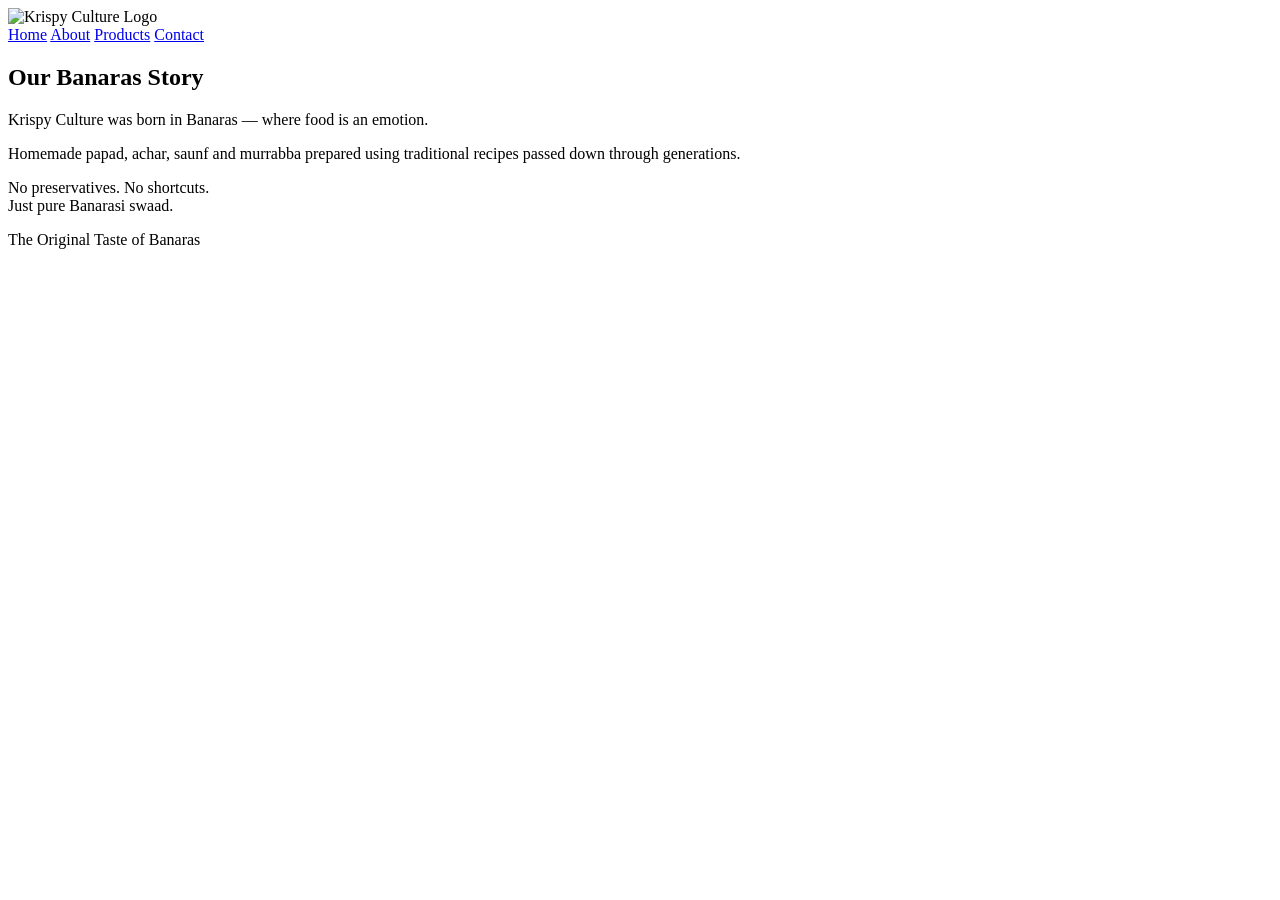
==== about.html @ de8fdacc "Add about.html for Krispy Culture website" ====
<!DOCTYPE html>
<html lang="en">
<head>
<meta charset="UTF-8">
<meta name="viewport" content="width=device-width, initial-scale=1.0">
<title>About | Krispy Culture</title>
<link rel="stylesheet" href="./style.css">
</head>

<body>

<header>
  <img src="./images/logo.png" alt="Krispy Culture Logo" class="logo">
  <nav>
    <a href="index.html">Home</a>
    <a href="about.html">About</a>
    <a href="products.html">Products</a>
    <a href="contact.html">Contact</a>
  </nav>
</header>

<section class="content">
  <h2>Our Banaras Story</h2>

  <p>
    Krispy Culture was born in Banaras — where food is an emotion.
  </p>

  <p>
    Homemade papad, achar, saunf and murrabba prepared using
    traditional recipes passed down through generations.
  </p>

  <p>
    No preservatives. No shortcuts.<br>
    Just pure Banarasi swaad.
  </p>
</section>

<footer>
  <p>The Original Taste of Banaras</p>
</footer>

</body>
</html>
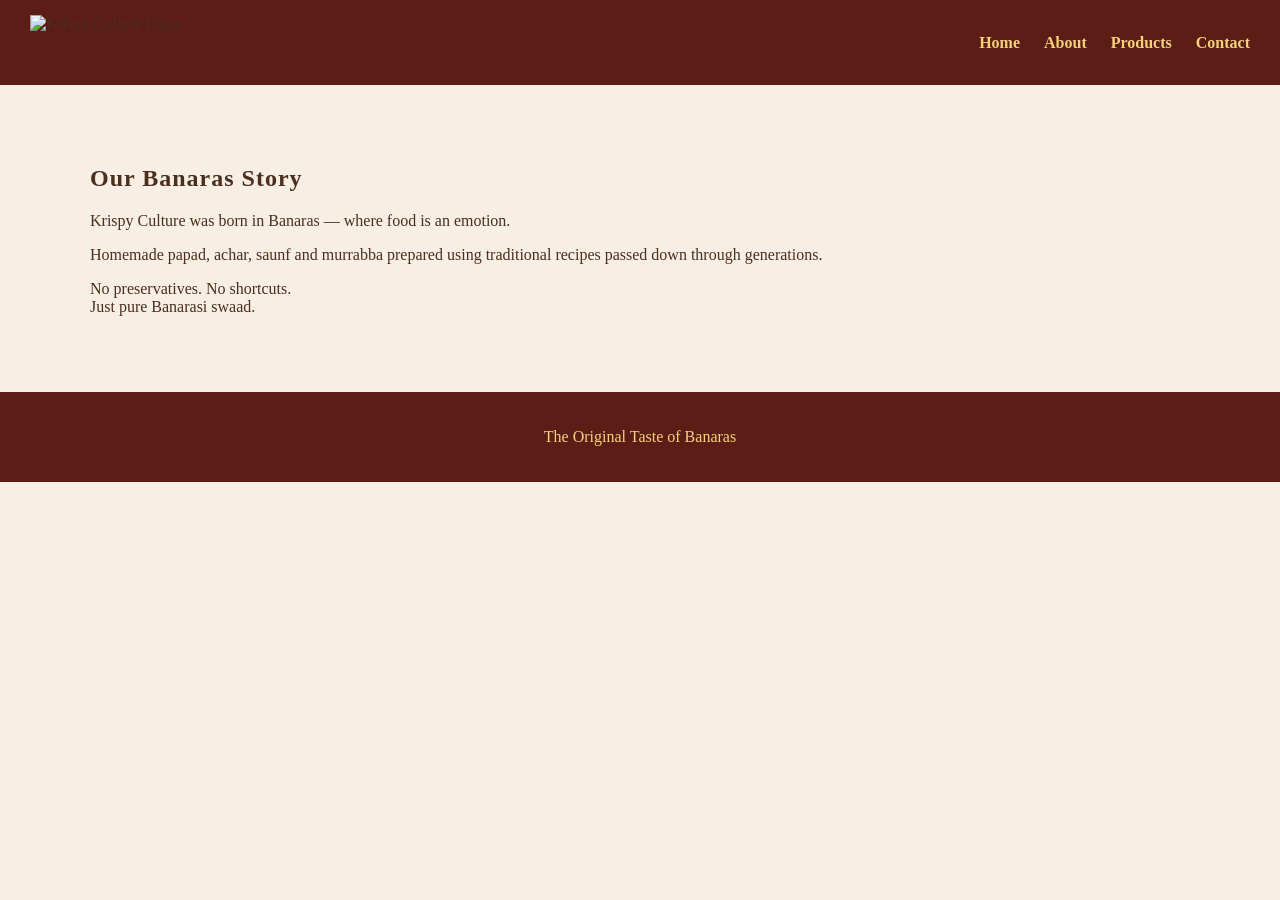
==== commit 23ce5774: "Update about.html" ====
--- a/about.html
+++ b/about.html
@@ -4,7 +4,7 @@
 <meta charset="UTF-8">
 <meta name="viewport" content="width=device-width, initial-scale=1.0">
 <title>About | Krispy Culture</title>
-<link rel="stylesheet" href="./style.css">
+<link rel="stylesheet" href="./style-v2.css">
 </head>
 
 <body>
--- a/style-v2.css
+++ b/style-v2.css
@@ -0,0 +1,131 @@
+/* ===== GLOBAL ===== */
+body {
+  margin: 0;
+  font-family: "Georgia", serif;
+  background: #f7efe3;
+  color: #4b2e1e;
+}
+
+h1, h2, h3 {
+  font-family: "Times New Roman", serif;
+  letter-spacing: 1px;
+}
+
+a {
+  text-decoration: none;
+}
+
+/* ===== HEADER ===== */
+header {
+  background: #5b1d16;
+  padding: 15px 30px;
+  display: flex;
+  align-items: center;
+  justify-content: space-between;
+}
+
+.logo {
+  height: 55px;
+}
+
+nav a {
+  color: #f5d27a;
+  margin-left: 20px;
+  font-weight: bold;
+}
+
+/* ===== HERO ===== */
+.hero {
+  text-align: center;
+  padding: 80px 20px;
+  background: linear-gradient(
+    rgba(247,239,227,0.9),
+    rgba(247,239,227,0.9)
+  );
+}
+
+.hero h1 {
+  font-size: 2.6rem;
+}
+
+.hero p {
+  max-width: 650px;
+  margin: auto;
+  font-size: 1.05rem;
+}
+
+.hero-btn {
+  display: inline-block;
+  margin-top: 30px;
+  background: #5b1d16;
+  color: #f5d27a;
+  padding: 14px 32px;
+  border-radius: 30px;
+  font-weight: bold;
+}
+
+/* ===== CONTENT ===== */
+.content {
+  padding: 60px 30px;
+  max-width: 1100px;
+  margin: auto;
+}
+
+/* ===== PRODUCTS ===== */
+.product-grid {
+  display: grid;
+  grid-template-columns: repeat(auto-fit, minmax(240px, 1fr));
+  gap: 30px;
+}
+
+.product-card {
+  background: #fff3df;
+  border: 2px solid #d8b384;
+  border-radius: 18px;
+  padding: 20px;
+  text-align: center;
+}
+
+.product-card img {
+  width: 100%;
+  border-radius: 12px;
+}
+
+.product-card h3 {
+  margin-top: 15px;
+  font-size: 1.3rem;
+}
+
+.product-card p {
+  font-size: 0.95rem;
+}
+
+/* ===== FOOTER ===== */
+footer {
+  text-align: center;
+  padding: 20px;
+  background: #5b1d16;
+  color: #f5d27a;
+}
+
+/* ===== WHATSAPP BUTTON ===== */
+.whatsapp-btn {
+  position: fixed;
+  bottom: 20px;
+  right: 20px;
+  background: #25D366;
+  color: white;
+  padding: 12px 18px;
+  border-radius: 50px;
+  font-weight: bold;
+}
+
+/* ===== MOBILE ===== */
+@media (max-width: 768px) {
+  header {
+    flex-direction: column;
+  }
+  nav {
+    margin-top: 10px;
+  }
+}
